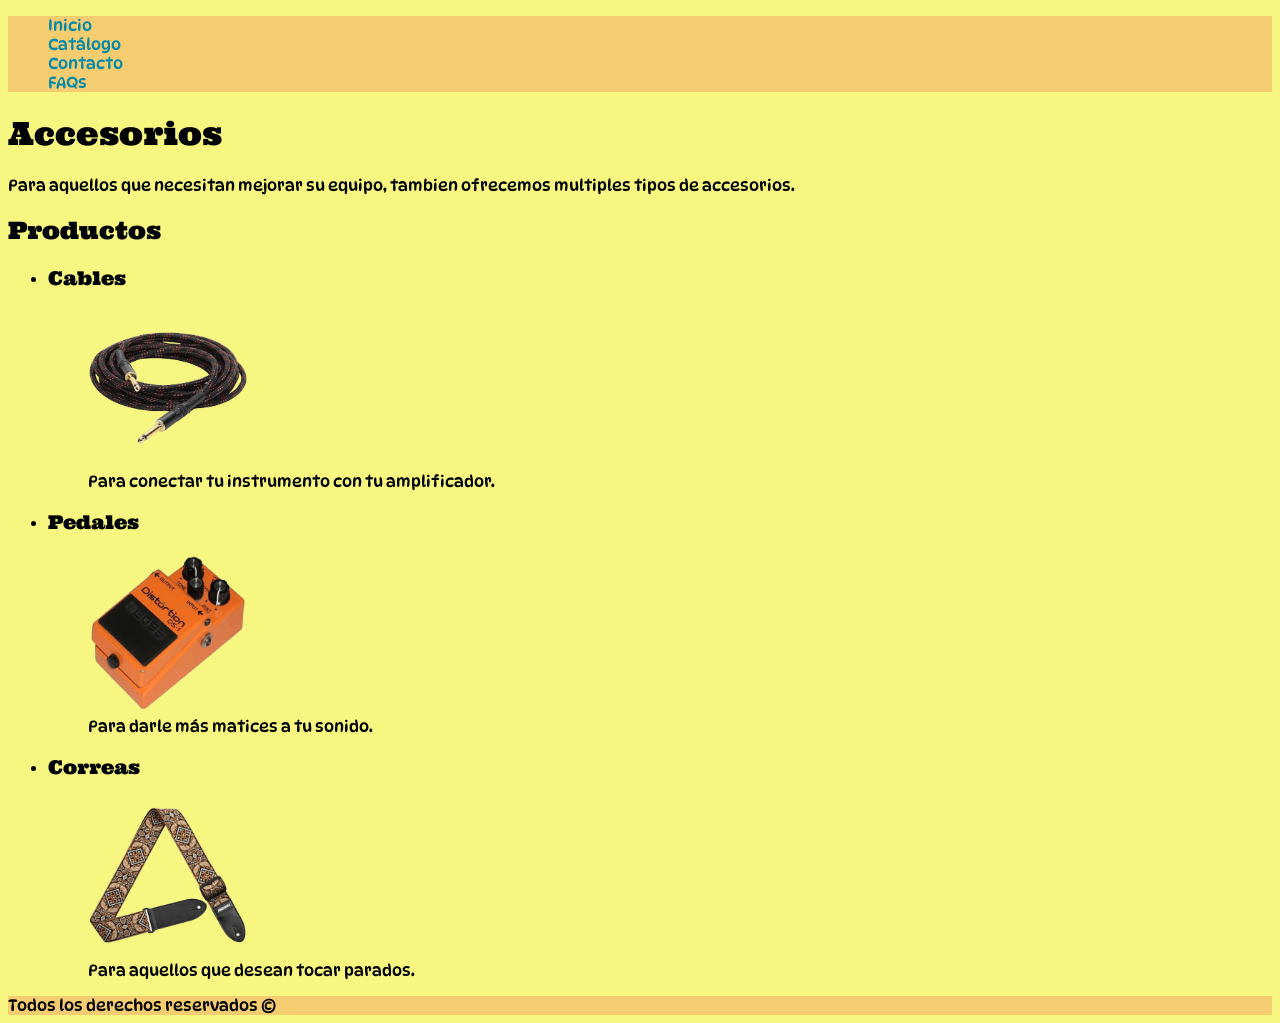
==== pages/accesorios.html @ 339154ef "refactor: agrego lo hecho en la pre-entrega-2" ====
<!DOCTYPE html>
<html lang="es">
    <head>
        <meta charset="utf-8">
        <meta name="viewport" content="width=device-width,initial-scale=1.0">
        <title>Tienda de Guitarras: Accesorios</title>
        <link rel="stylesheet" href="../styles/styles.css">
        <link rel="shortcut icon" href="../imgs/gibson.png" type="image/x-icon">
    </head>
    <body>
        <header>
            <nav>
                <ul class="indice">
                    <li><a href="../index.html" class="item-indice">Inicio</a></li>
                    <li><a href="./catalogo.html" class="item-indice">Catálogo</a></li>
                    <li><a href="./contacto.html" class="item-indice">Contacto</a></li>
                    <li><a href="./faq.html" class="item-indice">FAQs</a></li>
                </ul>
            </nav>
        </header>
        <main>
            <h1>Accesorios</h1>
            <p>Para aquellos que necesitan mejorar su equipo, tambien ofrecemos multiples tipos de accesorios.</p>
            <section>
                <h2>Productos</h2>
                <ul>
                    <li><h3>Cables</h3></li>
                    <figure>
                        <img src="../imgs/cables.png" alt="Foto de un cable de guitarra." class="imagen-producto">
                        <figcaption>Para conectar tu instrumento con tu amplificador.</figcaption>
                    </figure>
                    <li><h3>Pedales</h3></li>
                    <figure>
                        <img src="../imgs/pedal.png" alt="Foto de un pedal de distorción." class="imagen-producto">
                        <figcaption>Para darle más matices a tu sonido.</figcaption>
                    </figure>
                    <li><h3>Correas</h3></li>
                    <figure>
                        <img src="../imgs/correa.png" alt="Foto de una correa para guitarra." class="imagen-producto">
                        <figcaption>Para aquellos que desean tocar parados.</figcaption>
                    </figure>
                </ul>
            </section>
        </main>
        <footer>
            Todos los derechos reservados &#169 
        </footer>
    </body>
</html>
---- styles/styles.css ----
@import url('https://fonts.googleapis.com/css2?family=DynaPuff:wght@400..700&family=Ultra&display=swap');

/*Declaracion de variables*/
:root{
    --color-fondo: #f5f570e0;
    --color-secundario: #f5c66ee0;
    --color-acento: #0088aafb;
}

/*Header*/
.indice{
    list-style: none;
    background-color: var(--color-secundario);
}

.item-indice{
    color: var(--color-acento);
    text-decoration: none;
}

/*Main*/
h1, h2, h3, h4, h5, h6{
    font-family: Ultra, sans-serif;
    font-weight: 200;
}

body{
    font-family: DynaPuff, sans-serif;
    background-color: var(--color-fondo);
    font-weight: 100;
}

.imagen-producto{
    width: 10rem;
    height: 10rem;
}

.imagen-decoracion{
    width: 30rem;
    height: 30rem;
}

.pregunta{
    font-weight: 700;
}

.enfasis{
    font-weight: 700;
}

/*Footer*/
footer{
    background-color: var(--color-secundario);
}
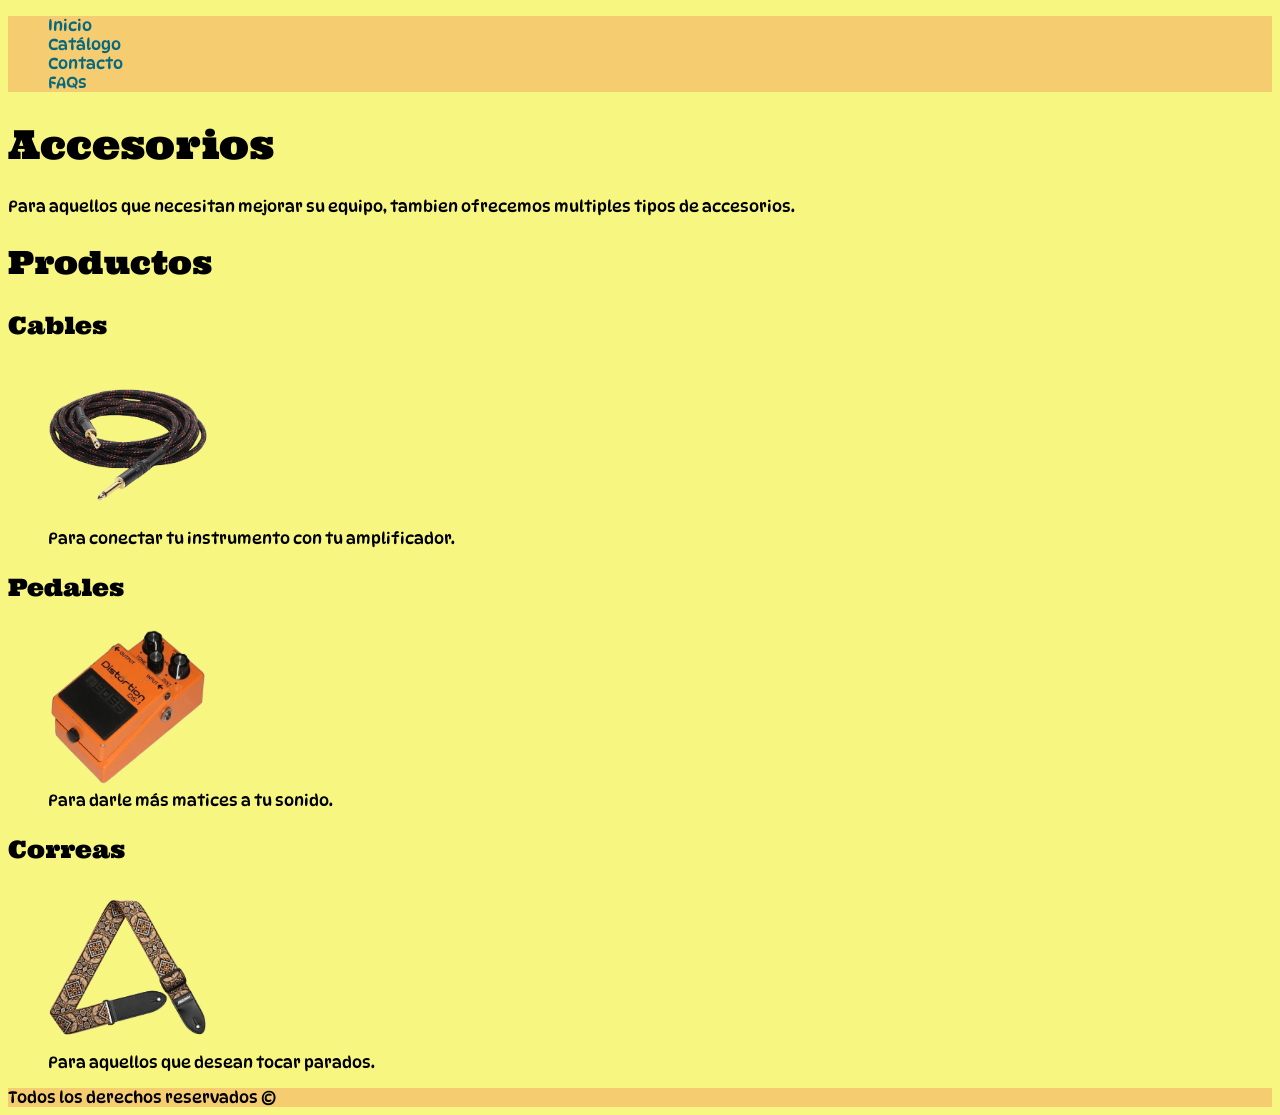
==== commit 67f2e6f7: "fix: observaciones entrega anterior" ====
--- a/pages/accesorios.html
+++ b/pages/accesorios.html
@@ -23,23 +23,27 @@
             <p>Para aquellos que necesitan mejorar su equipo, tambien ofrecemos multiples tipos de accesorios.</p>
             <section>
                 <h2>Productos</h2>
-                <ul>
-                    <li><h3>Cables</h3></li>
+                <article>
+                    <h3>Cables</h3>
                     <figure>
                         <img src="../imgs/cables.png" alt="Foto de un cable de guitarra." class="imagen-producto">
                         <figcaption>Para conectar tu instrumento con tu amplificador.</figcaption>
                     </figure>
-                    <li><h3>Pedales</h3></li>
+                </article>
+                <article>
+                    <h3>Pedales</h3>
                     <figure>
                         <img src="../imgs/pedal.png" alt="Foto de un pedal de distorción." class="imagen-producto">
                         <figcaption>Para darle más matices a tu sonido.</figcaption>
                     </figure>
-                    <li><h3>Correas</h3></li>
+                </article>
+                <article>
+                    <h3>Correas</h3>
                     <figure>
                         <img src="../imgs/correa.png" alt="Foto de una correa para guitarra." class="imagen-producto">
                         <figcaption>Para aquellos que desean tocar parados.</figcaption>
                     </figure>
-                </ul>
+                </article>
             </section>
         </main>
         <footer>
--- a/styles/styles.css
+++ b/styles/styles.css
@@ -4,7 +4,7 @@
 :root{
     --color-fondo: #f5f570e0;
     --color-secundario: #f5c66ee0;
-    --color-acento: #0088aafb;
+    --color-acento: #006781fb;
 }
 
 /*Header*/
@@ -22,6 +22,22 @@
 h1, h2, h3, h4, h5, h6{
     font-family: Ultra, sans-serif;
     font-weight: 200;
+}
+
+h1{
+    font-size: 2.5rem;
+}
+
+h2{
+    font-size: 2rem;
+}
+
+h3{
+    font-size: 1.5rem;
+}
+
+p{
+    font-size: 1rem;
 }
 
 body{
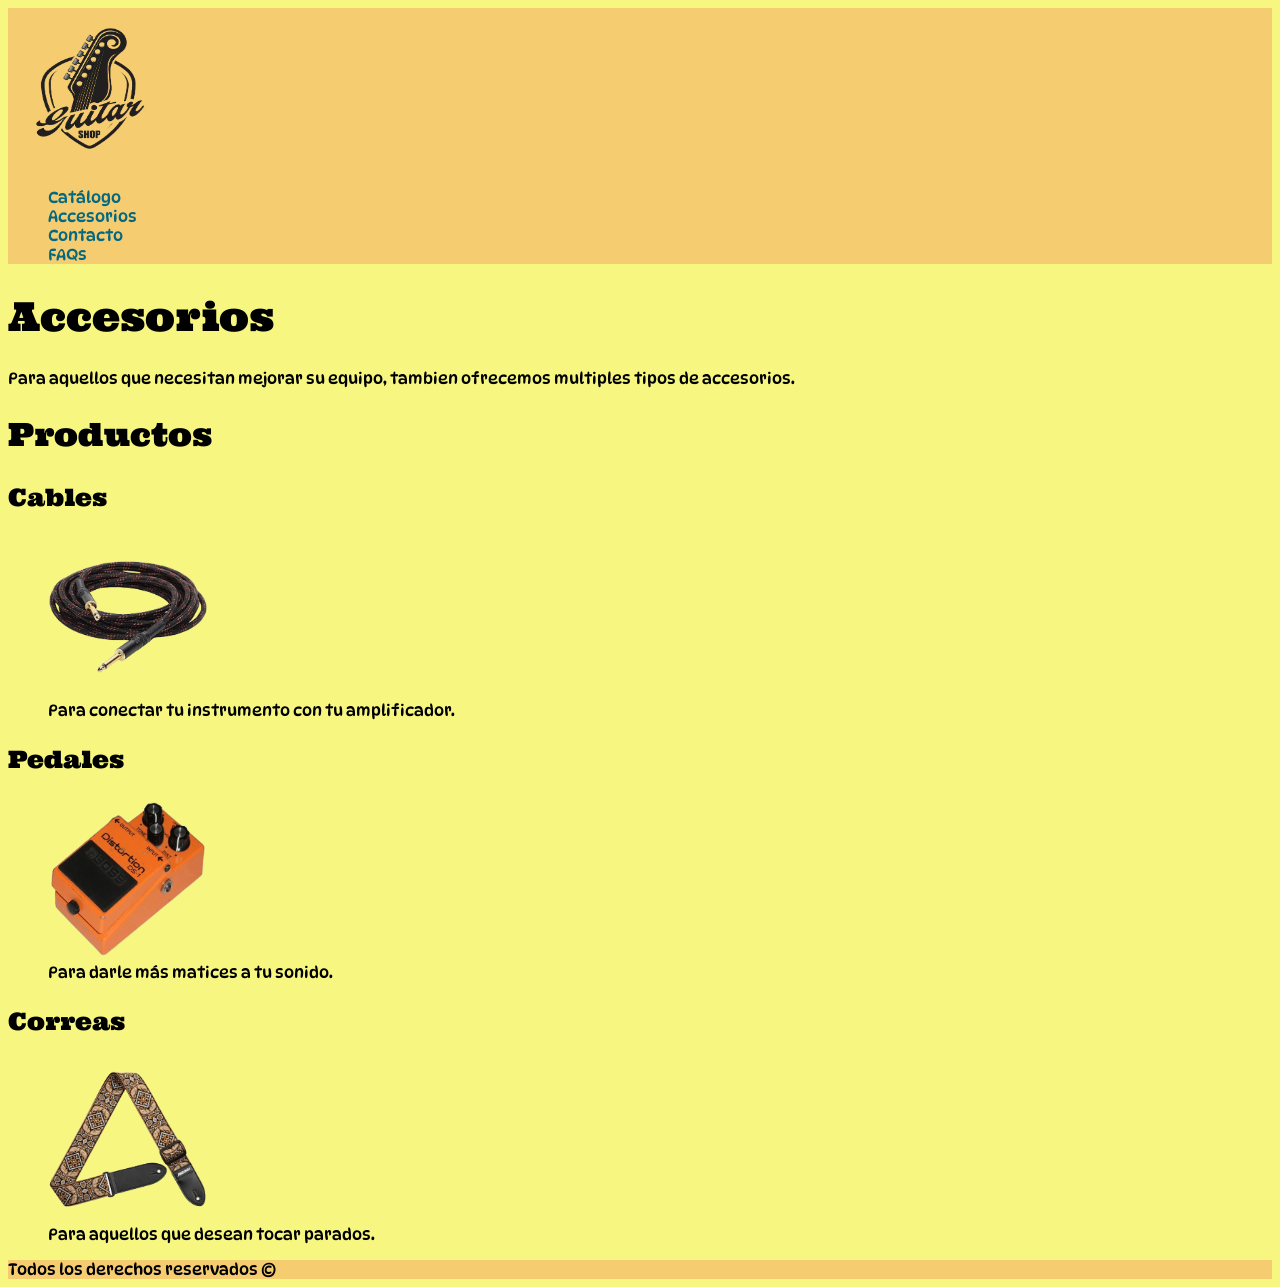
==== commit 4143bd4b: "refactor: estandarizo navbar para todas las paginas" ====
--- a/pages/accesorios.html
+++ b/pages/accesorios.html
@@ -9,10 +9,13 @@
     </head>
     <body>
         <header>
-            <nav>
-                <ul class="indice">
-                    <li><a href="../index.html" class="item-indice">Inicio</a></li>
+            <nav class="indice">
+                <a href="../index.html">
+                    <img src="../imgs/logo.png" alt="Logo de la tienda" class="imagen-producto">
+                </a>
+                <ul>
                     <li><a href="./catalogo.html" class="item-indice">Catálogo</a></li>
+                    <li><a href="./accesorios.html" class="item-indice">Accesorios</a></li>
                     <li><a href="./contacto.html" class="item-indice">Contacto</a></li>
                     <li><a href="./faq.html" class="item-indice">FAQs</a></li>
                 </ul>
--- a/styles/styles.css
+++ b/styles/styles.css
@@ -9,8 +9,11 @@
 
 /*Header*/
 .indice{
+    background-color: var(--color-secundario);
+}
+
+.indice ul{
     list-style: none;
-    background-color: var(--color-secundario);
 }
 
 .item-indice{
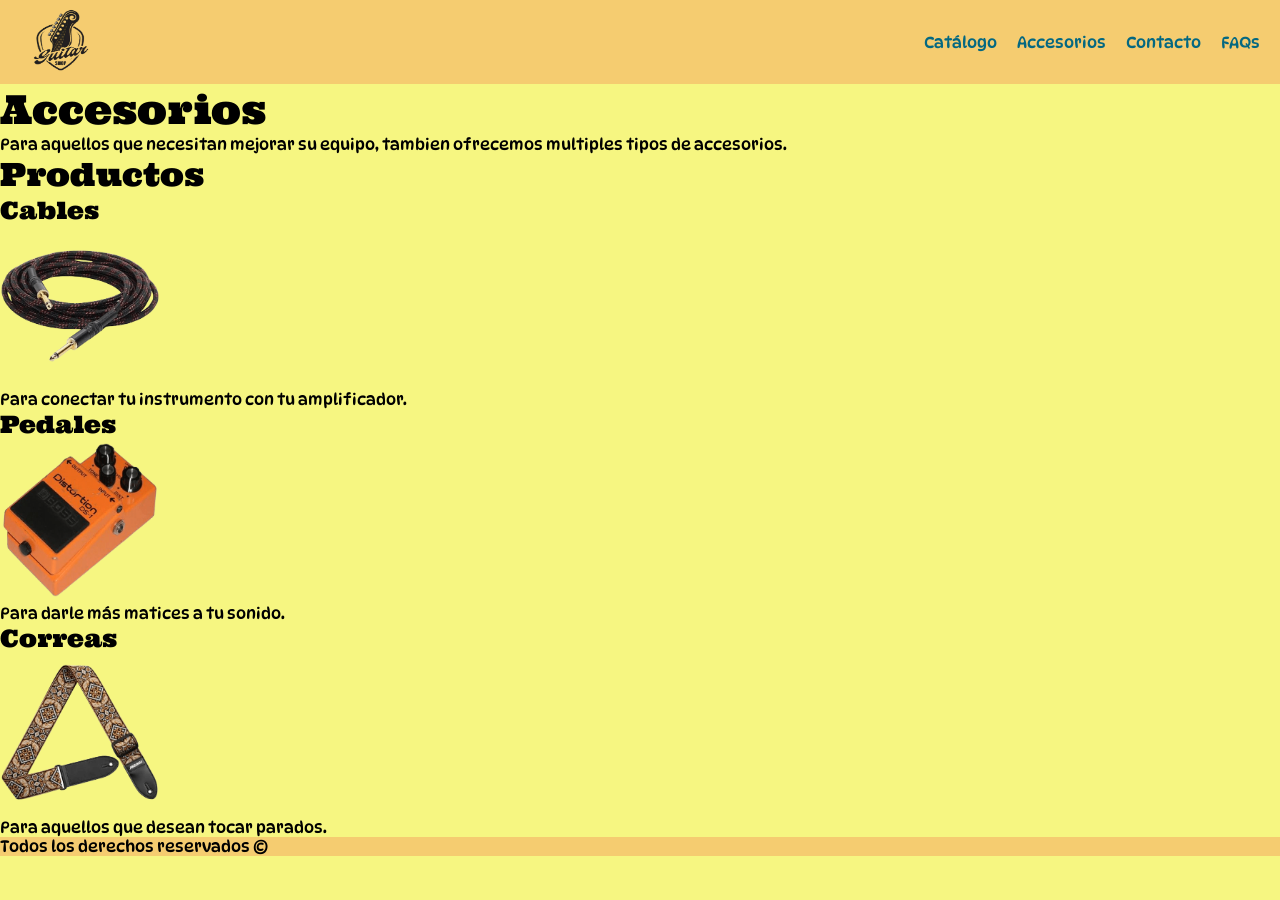
==== commit 4439a26f: "refactor: mejoro flexibilidad en el navbar" ====
--- a/pages/accesorios.html
+++ b/pages/accesorios.html
@@ -11,7 +11,7 @@
         <header>
             <nav class="indice">
                 <a href="../index.html">
-                    <img src="../imgs/logo.png" alt="Logo de la tienda" class="imagen-producto">
+                    <img src="../imgs/logo.png" alt="Logo de la tienda" class="imagen-logo">
                 </a>
                 <ul>
                     <li><a href="./catalogo.html" class="item-indice">Catálogo</a></li>
--- a/styles/styles.css
+++ b/styles/styles.css
@@ -1,4 +1,9 @@
 @import url('https://fonts.googleapis.com/css2?family=DynaPuff:wght@400..700&family=Ultra&display=swap');
+
+*{
+    padding: 0;
+    margin: 0;
+}
 
 /*Declaracion de variables*/
 :root{
@@ -8,12 +13,25 @@
 }
 
 /*Header*/
+.imagen-logo{
+    width: 5rem;
+    height: 5rem;
+}
+
 .indice{
     background-color: var(--color-secundario);
+    display: flex;
+    justify-content: space-between;
+    align-items: center;
+    padding: 0px 20px;
 }
 
 .indice ul{
     list-style: none;
+    display: flex;
+    justify-content: center;
+    align-items: center;
+    gap: 20px;
 }
 
 .item-indice{
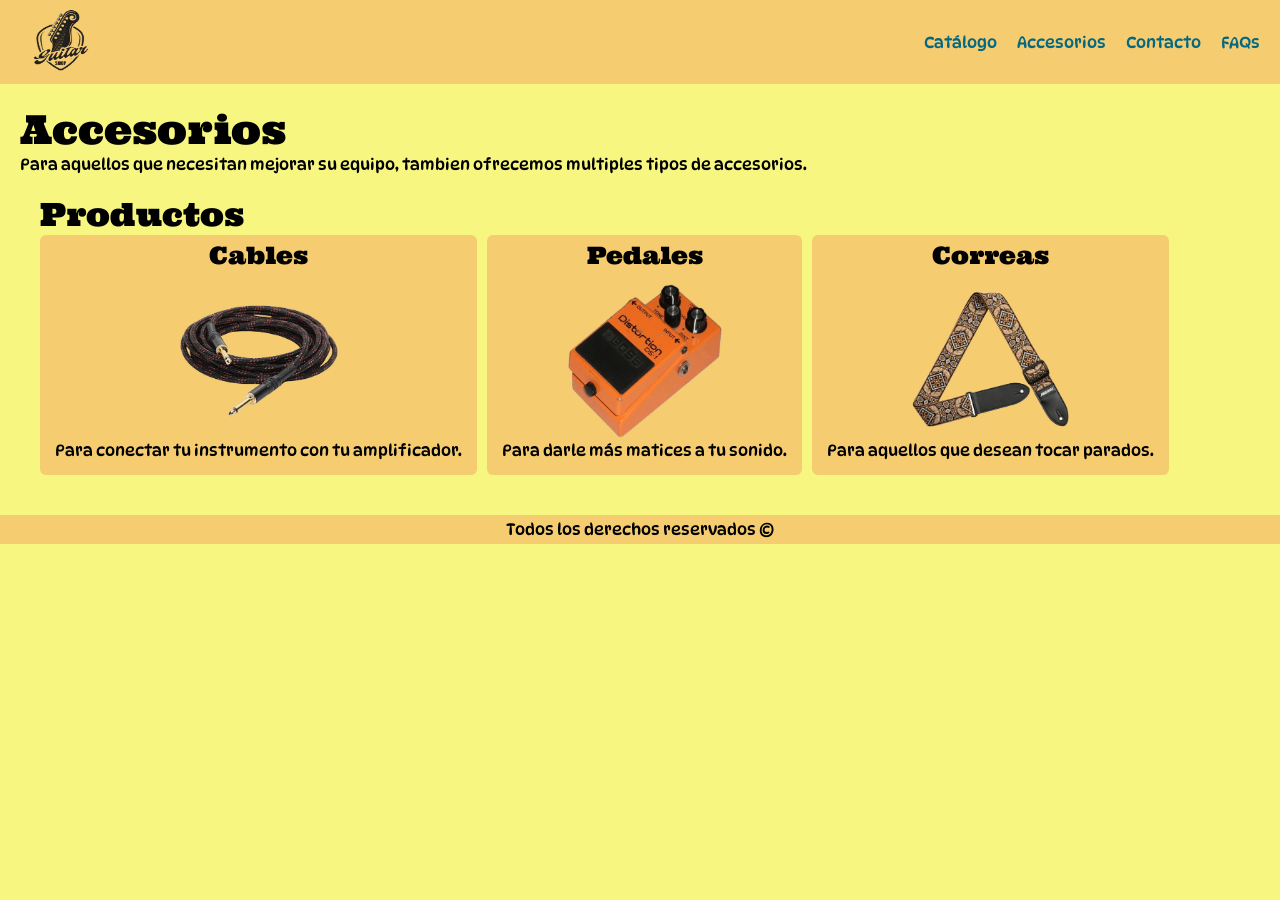
==== commit dbbacf10: "refactor: agrego flex en "accesorios"" ====
--- a/pages/accesorios.html
+++ b/pages/accesorios.html
@@ -26,27 +26,29 @@
             <p>Para aquellos que necesitan mejorar su equipo, tambien ofrecemos multiples tipos de accesorios.</p>
             <section>
                 <h2>Productos</h2>
-                <article>
-                    <h3>Cables</h3>
-                    <figure>
-                        <img src="../imgs/cables.png" alt="Foto de un cable de guitarra." class="imagen-producto">
-                        <figcaption>Para conectar tu instrumento con tu amplificador.</figcaption>
-                    </figure>
-                </article>
-                <article>
-                    <h3>Pedales</h3>
-                    <figure>
-                        <img src="../imgs/pedal.png" alt="Foto de un pedal de distorción." class="imagen-producto">
-                        <figcaption>Para darle más matices a tu sonido.</figcaption>
-                    </figure>
-                </article>
-                <article>
-                    <h3>Correas</h3>
-                    <figure>
-                        <img src="../imgs/correa.png" alt="Foto de una correa para guitarra." class="imagen-producto">
-                        <figcaption>Para aquellos que desean tocar parados.</figcaption>
-                    </figure>
-                </article>
+                <div class="contenedor-productos">
+                    <article class="producto">
+                        <h3>Cables</h3>
+                        <figure>
+                            <img src="../imgs/cables.png" alt="Foto de un cable de guitarra." class="imagen-producto">
+                            <figcaption>Para conectar tu instrumento con tu amplificador.</figcaption>
+                        </figure>
+                    </article>
+                    <article class="producto">
+                        <h3>Pedales</h3>
+                        <figure>
+                            <img src="../imgs/pedal.png" alt="Foto de un pedal de distorción." class="imagen-producto">
+                            <figcaption>Para darle más matices a tu sonido.</figcaption>
+                        </figure>
+                    </article>
+                    <article class="producto">
+                        <h3>Correas</h3>
+                        <figure>
+                            <img src="../imgs/correa.png" alt="Foto de una correa para guitarra." class="imagen-producto">
+                            <figcaption>Para aquellos que desean tocar parados.</figcaption>
+                        </figure>
+                    </article>
+                </div>
             </section>
         </main>
         <footer>
--- a/styles/styles.css
+++ b/styles/styles.css
@@ -1,5 +1,6 @@
 @import url('https://fonts.googleapis.com/css2?family=DynaPuff:wght@400..700&family=Ultra&display=swap');
 
+/*Reset*/
 *{
     padding: 0;
     margin: 0;
@@ -61,10 +62,26 @@
     font-size: 1rem;
 }
 
+main{
+    padding: 20px;
+}
+
 body{
     font-family: DynaPuff, sans-serif;
     background-color: var(--color-fondo);
     font-weight: 100;
+}
+
+section{
+    padding: 20px;
+}
+
+figure{
+    display: flex;
+    flex-direction: column;
+    justify-content: center;
+    align-items: center;
+    margin: 10px;
 }
 
 .imagen-producto{
@@ -75,6 +92,22 @@
 .imagen-decoracion{
     width: 30rem;
     height: 30rem;
+}
+
+.contenedor-productos{
+    display: flex;
+    flex-wrap: wrap;
+    gap: 10px;
+}
+
+.producto{
+    display: flex;
+    flex-direction: column;
+    justify-content: center;
+    align-items: center;
+    background-color: var(--color-secundario);
+    border-radius: 6px;
+    padding: 5px;
 }
 
 .pregunta{
@@ -88,4 +121,8 @@
 /*Footer*/
 footer{
     background-color: var(--color-secundario);
+    display: flex;
+    justify-content: center;
+    align-items: center;
+    padding: 5px;
 }
